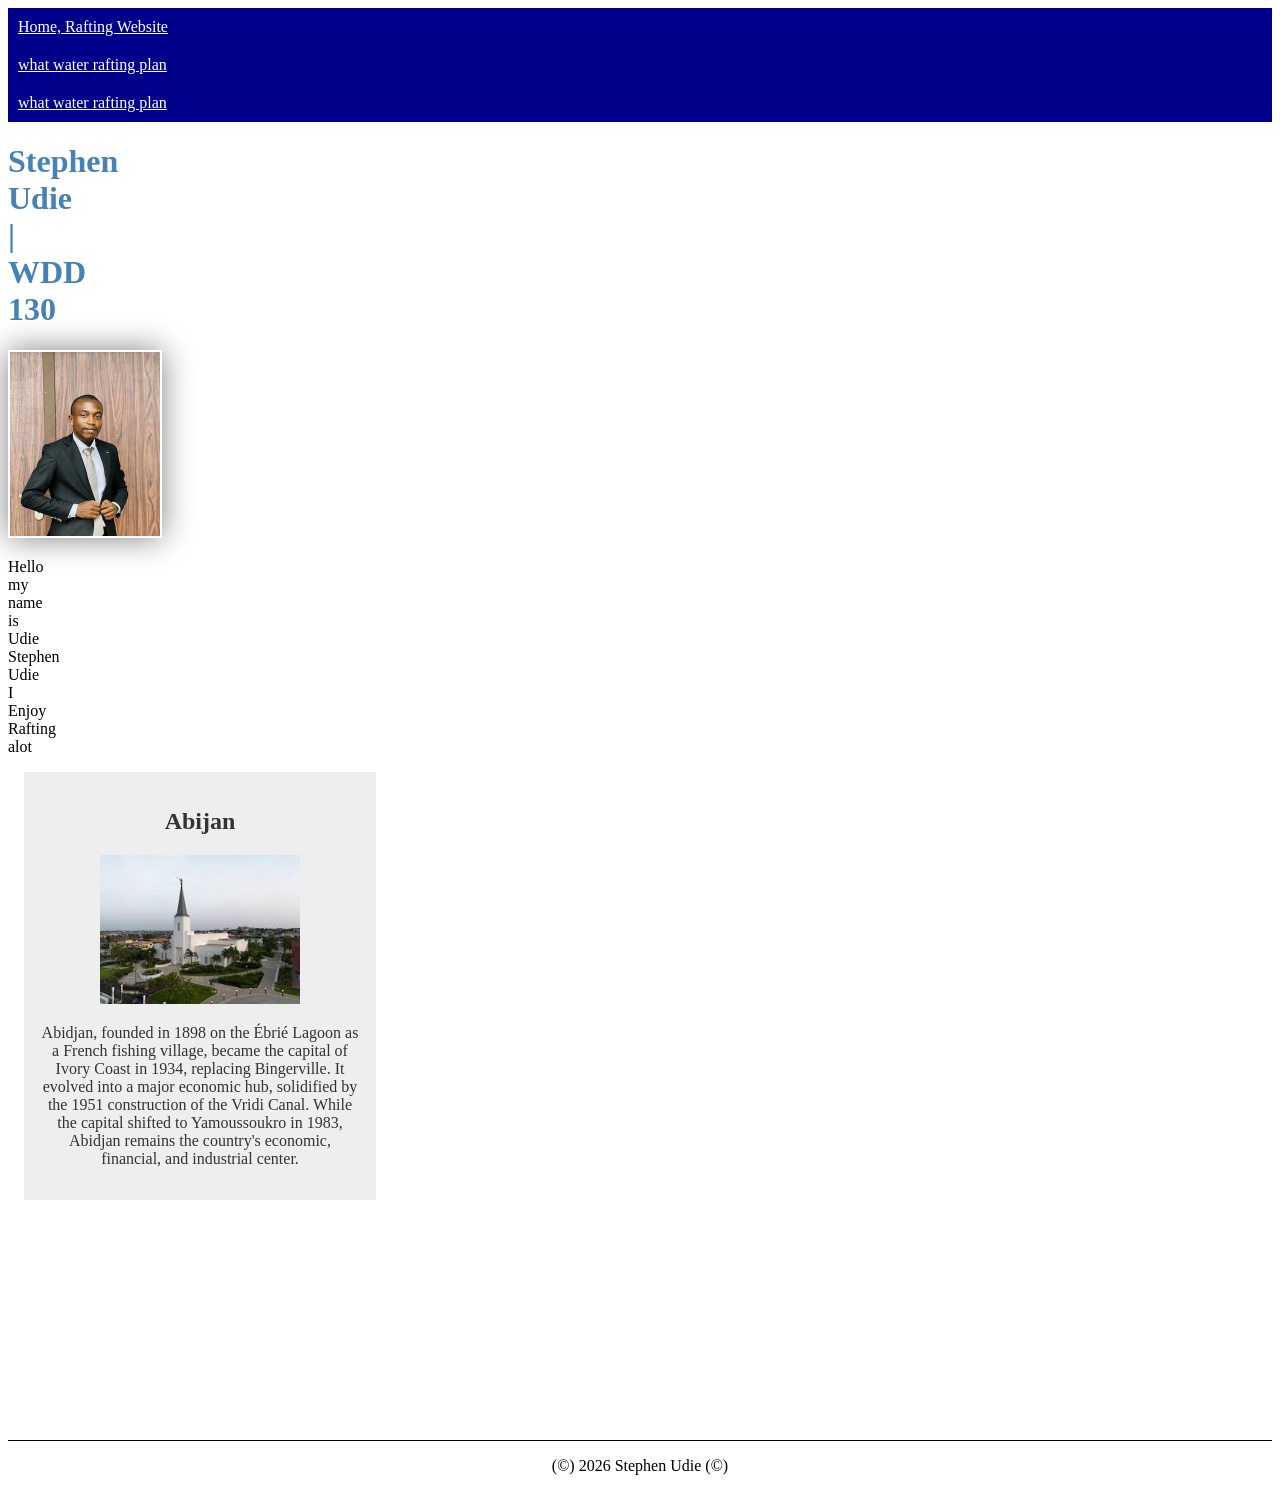
==== index.html @ cb1b7b2d "udie" ====
<!DOCTYPE html>
<html lang="en">

<head>
    <meta charset="UTF-8">
    <meta name="viewport" content="width=device-width, initial-scale=1.0">
    <title> Stephen Udie | WDD </title>
    <meta name="author" content="Stephen Udie">
    <meta name="description" content="Stephen Udie's BYU Idaho WDD 130 course home page">
    <link rel="stylesheet" href="styles/styles.css">
</head>

<body>
    <header>
        <nav>
            <a href="wwr">Home, Rafting Website</a>
            <a href="wwr/site-plan-rafting.html">what water rafting plan</a>
            <a href="wwr/site-plan-rafting.html">what water rafting plan</a>
        </nav>
    </header>
    <main>
        <h1>Stephen Udie | WDD 130</h1>
        <img src="images/profile.jpg" alt="Hello my name is Stephen Udie" width="200">
        <p>Hello my name is Udie Stephen Udie I Enjoy Rafting alot</p>
    </main>
    <aside>
        <h2>Abijan</h2>
        <img src="images/abijan.jpg" alt="abijan">
        <p>Abidjan, founded in 1898 on the Ébrié Lagoon as a French fishing village, became the
            capital of Ivory Coast in 1934, replacing Bingerville. It evolved into a major economic
            hub, solidified by the 1951 construction of the Vridi Canal. While the capital shifted
            to Yamoussoukro in 1983, Abidjan remains the country's economic, financial, and
            industrial center. </p>
    </aside>
    <footer>
        <p> (©) 2026 Stephen Udie (©)</p>
    </footer>
</body>

</html>
---- styles/styles.css ----
nav {
    background-color: darkblue;
    padding: 10;
}

nav a {
    color: white;
    display: block;
    padding: 20;
}

h1 {
    color: steelblue;
}

main img {
    width: 150px;
    height: auto;
    border: 1px;
    padding: 2px;
    box-shadow: 0 0 30px gray;
}

nav a {
    color: white;
    padding: 10px;
    display: block;
}

main {
    max-width: 0;
}

p {
    padding: 0;
}

aside {
    width: 20em;
    margin: 1em;
    border: ipx solid rgba(0, 0, 0, 0.2);
    /*why us rgba instead of hex here? */
    padding: 1em;
    background-color: #eee;
    color: #333;
    text-align: center;
}

aside img {
    width: 200px;
    height: auto;
}

p {
    padding: 0;
}

footer {
    margin-top: 15em;
    border-top: 1px solid #000;
    text-align: center;
}
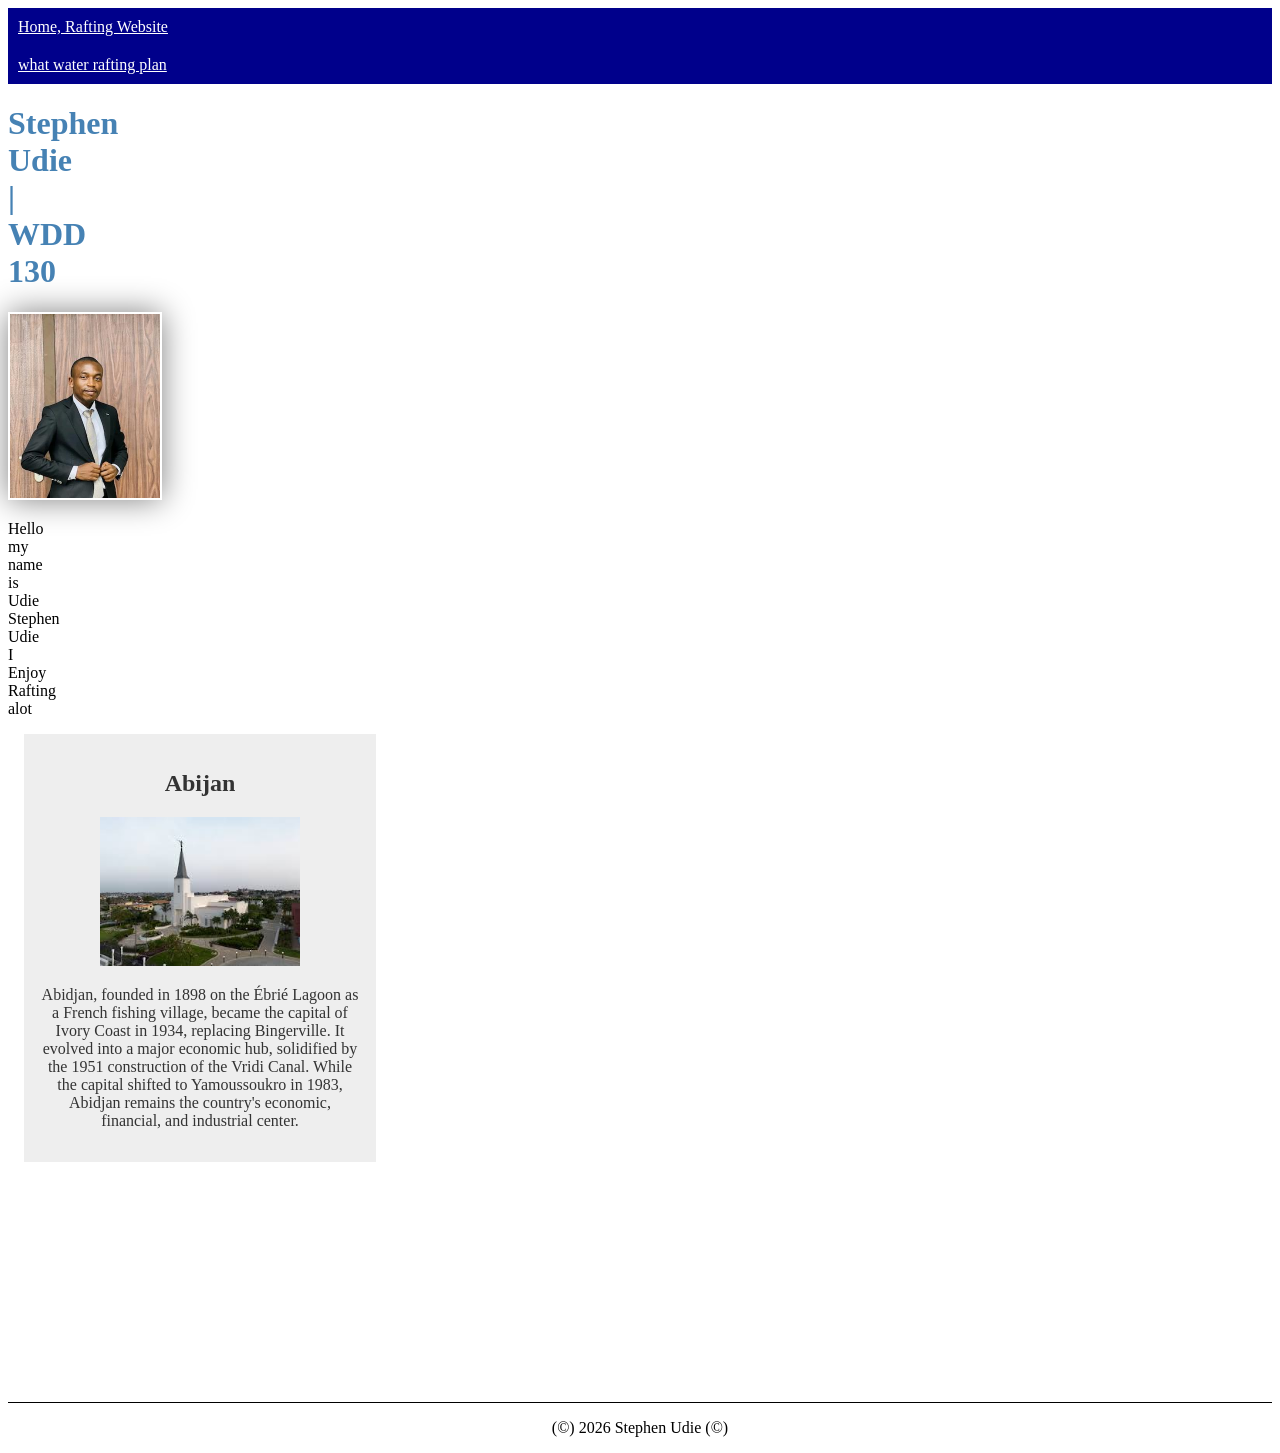
==== commit 367a5153: "udie" ====
--- a/index.html
+++ b/index.html
@@ -4,9 +4,10 @@
 <head>
     <meta charset="UTF-8">
     <meta name="viewport" content="width=device-width, initial-scale=1.0">
-    <title> Stephen Udie | WDD </title>
+    <title> Stephen Udie WDD 130 </title>
     <meta name="author" content="Stephen Udie">
-    <meta name="description" content="Stephen Udie's BYU Idaho WDD 130 course home page">
+    <meta name="description"
+      content="udie Stephen Udie's BYU Idaho student WDD 130 course home page">
     <link rel="stylesheet" href="styles/styles.css">
 </head>
 
@@ -15,7 +16,7 @@
         <nav>
             <a href="wwr">Home, Rafting Website</a>
             <a href="wwr/site-plan-rafting.html">what water rafting plan</a>
-            <a href="wwr/site-plan-rafting.html">what water rafting plan</a>
+
         </nav>
     </header>
     <main>
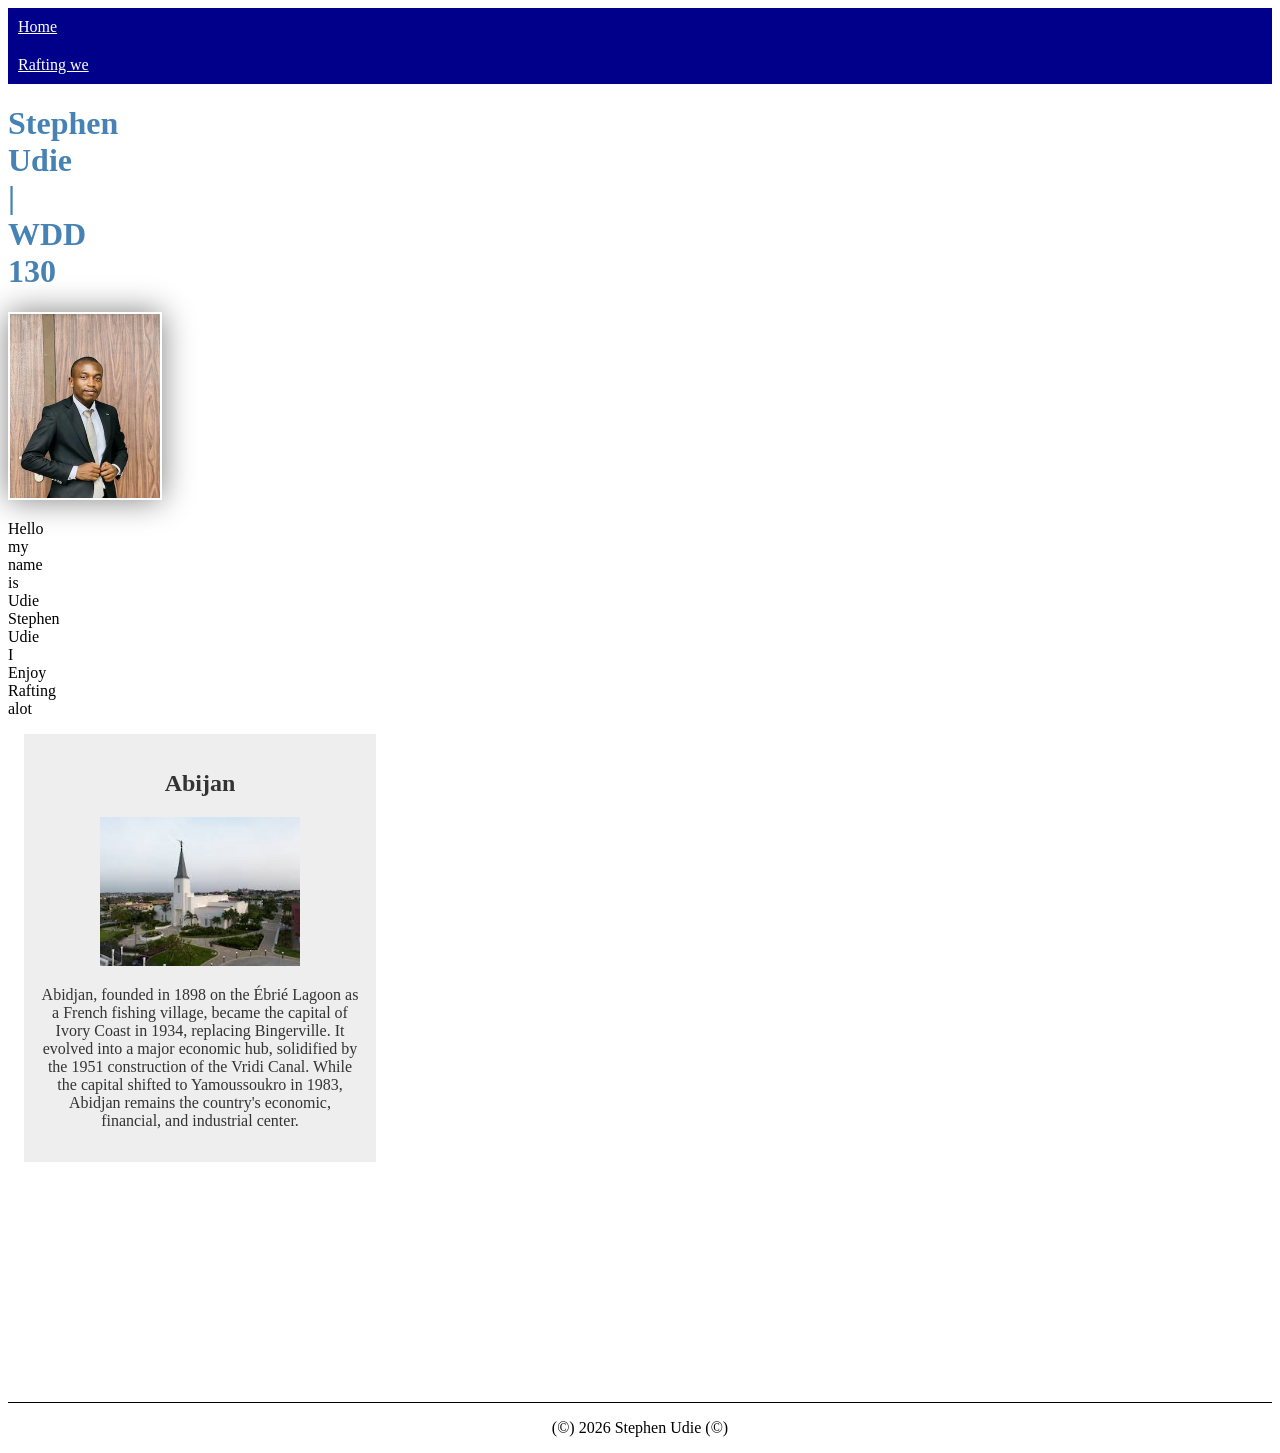
==== commit 07ecf93e: "fr" ====
--- a/index.html
+++ b/index.html
@@ -14,8 +14,8 @@
 <body>
     <header>
         <nav>
-            <a href="wwr">Home, Rafting Website</a>
-            <a href="wwr/site-plan-rafting.html">what water rafting plan</a>
+            <a href="#">Home</a>
+            <a href="wwr/.">Rafting we</a>
 
         </nav>
     </header>
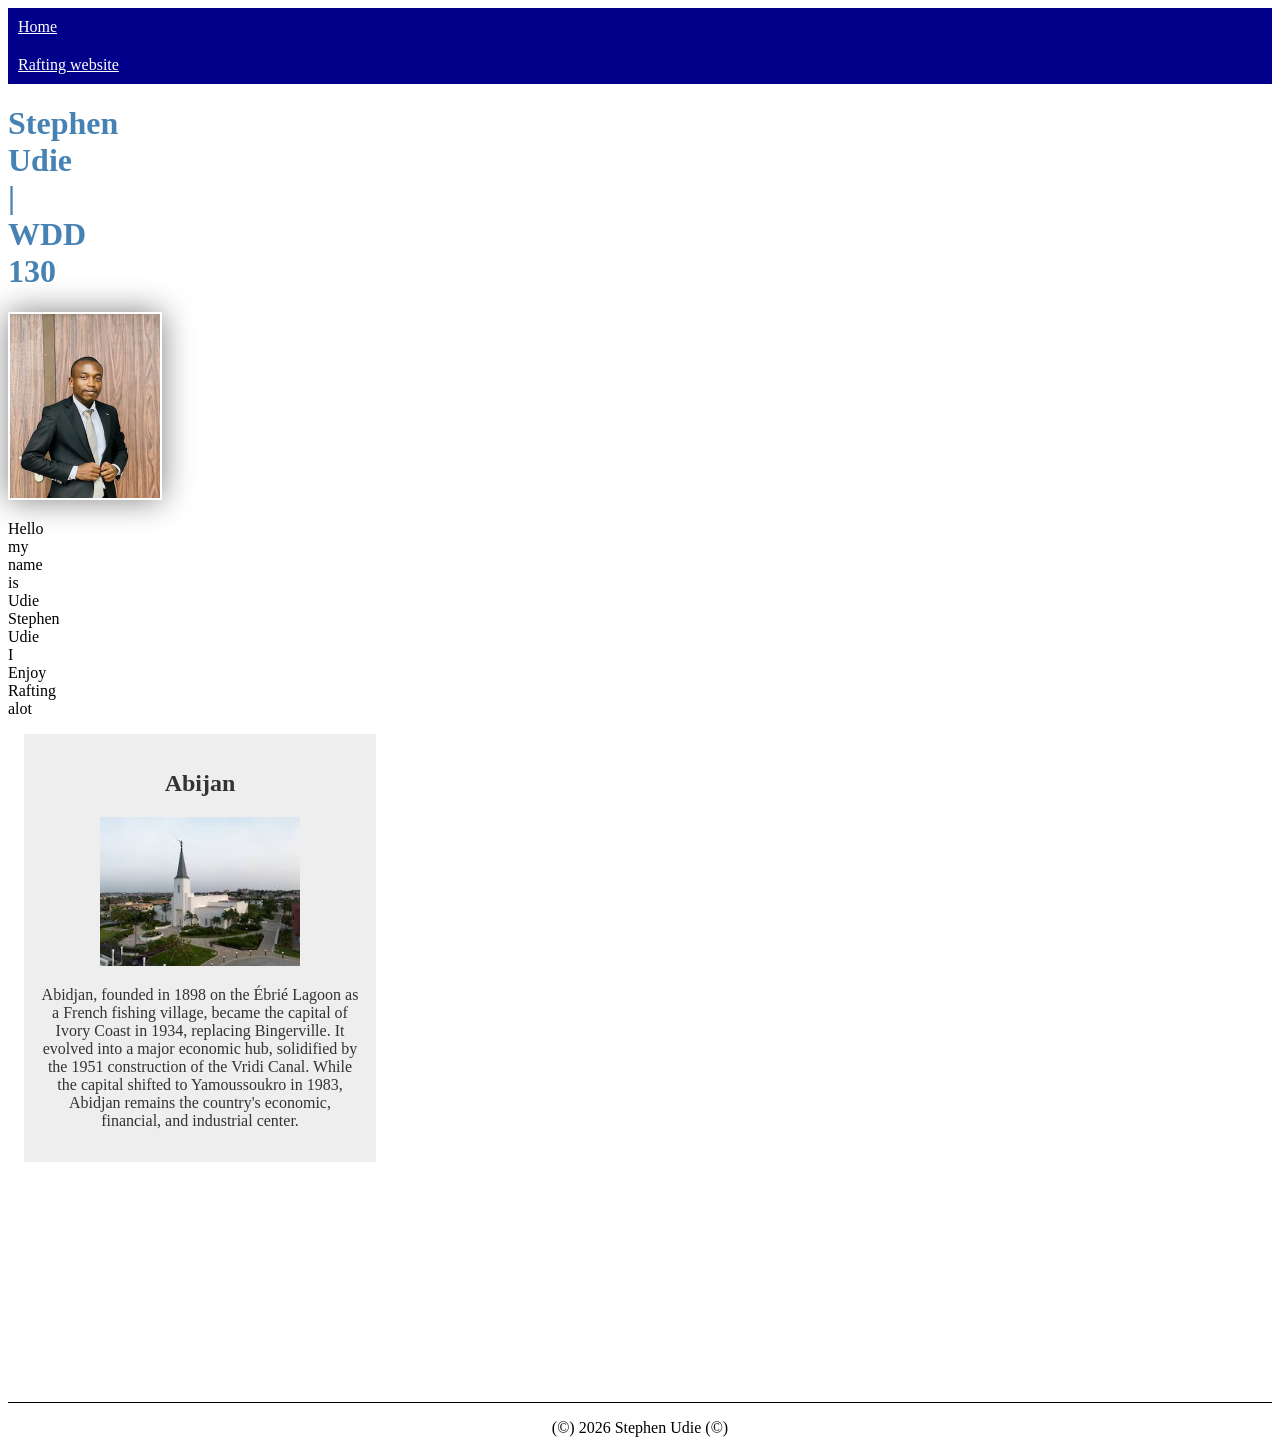
==== commit dd0d2f15: "er" ====
--- a/index.html
+++ b/index.html
@@ -15,7 +15,7 @@
     <header>
         <nav>
             <a href="#">Home</a>
-            <a href="wwr/.">Rafting we</a>
+            <a href="wwr/.">Rafting website</a>
 
         </nav>
     </header>
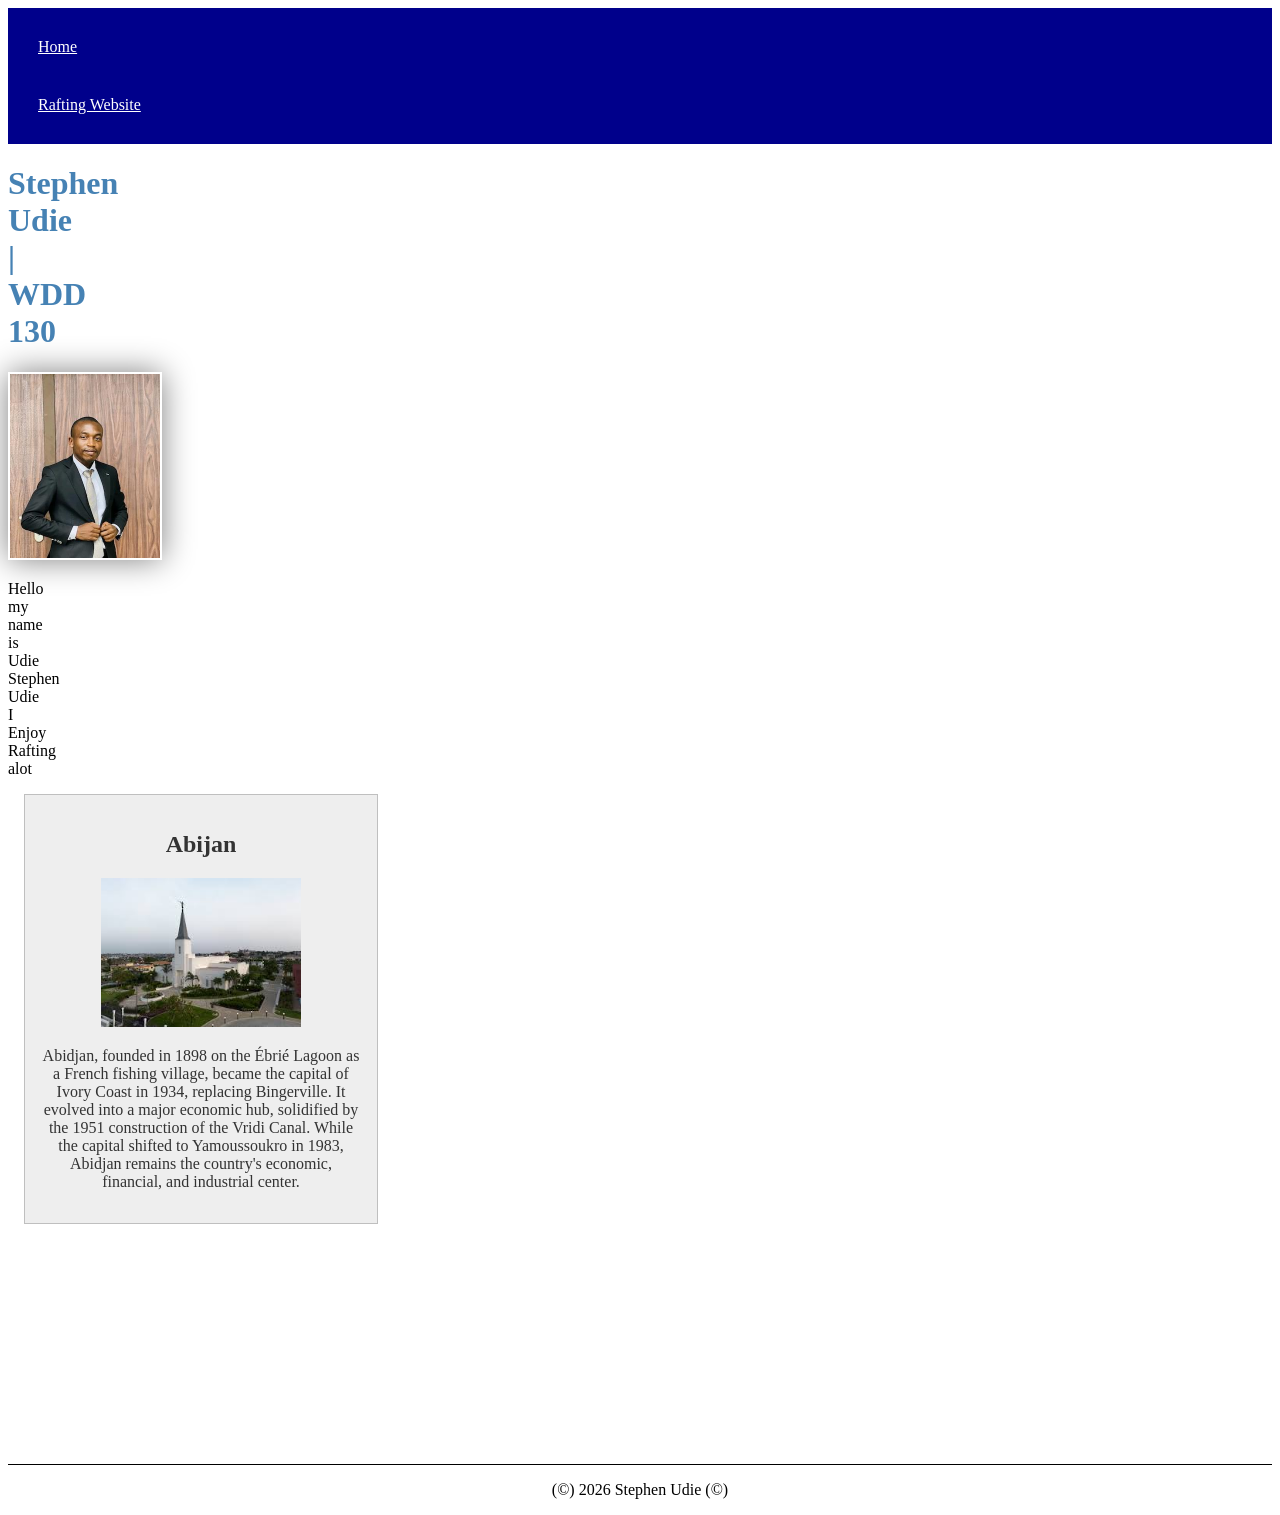
==== commit 62722dc6: "frtg" ====
--- a/index.html
+++ b/index.html
@@ -15,7 +15,7 @@
     <header>
         <nav>
             <a href="#">Home</a>
-            <a href="wwr/.">Rafting website</a>
+            <a href="wwr/">Rafting Website</a>
 
         </nav>
     </header>
--- a/styles/styles.css
+++ b/styles/styles.css
@@ -1,12 +1,6 @@
 nav {
     background-color: darkblue;
-    padding: 10;
-}
-
-nav a {
-    color: white;
-    display: block;
-    padding: 20;
+    padding: 10px;
 }
 
 h1 {
@@ -23,7 +17,7 @@
 
 nav a {
     color: white;
-    padding: 10px;
+    padding: 20px;
     display: block;
 }
 
@@ -38,7 +32,7 @@
 aside {
     width: 20em;
     margin: 1em;
-    border: ipx solid rgba(0, 0, 0, 0.2);
+    border: 1px solid rgba(0, 0, 0, 0.2);
     /*why us rgba instead of hex here? */
     padding: 1em;
     background-color: #eee;
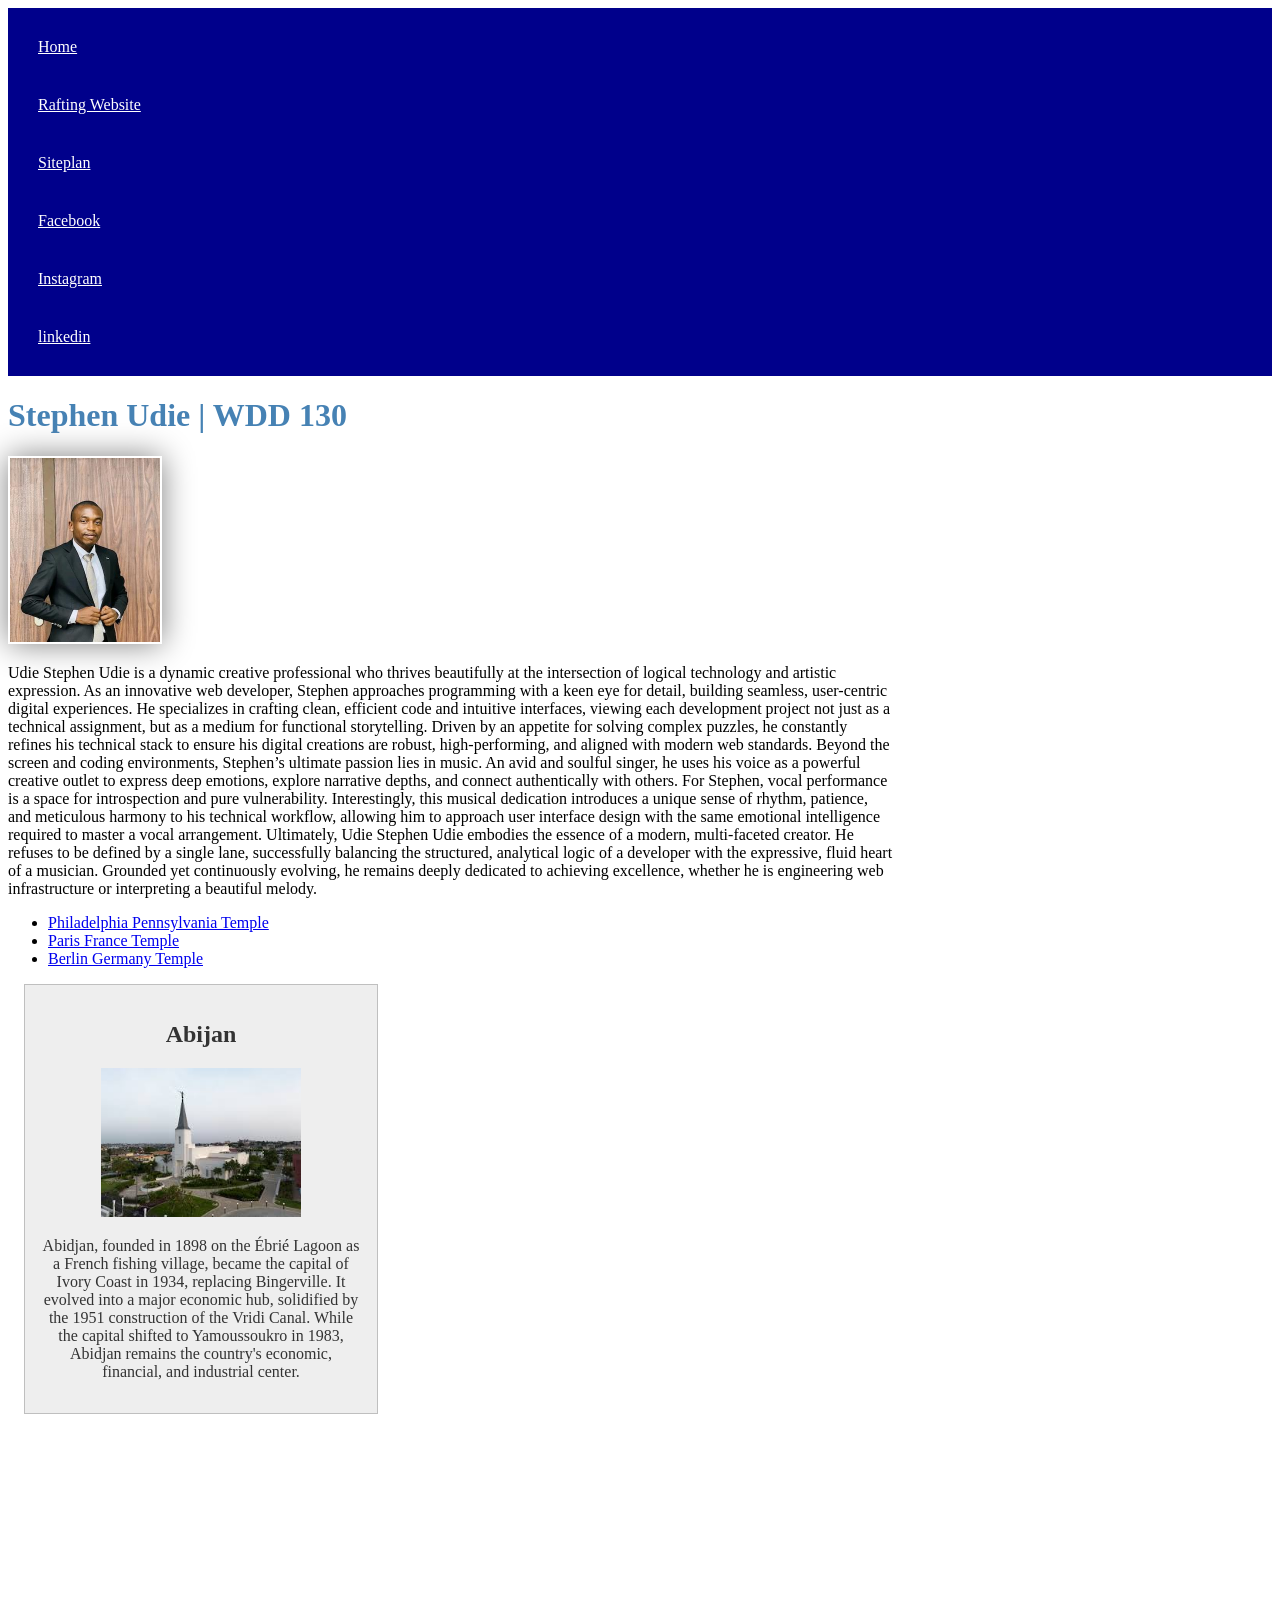
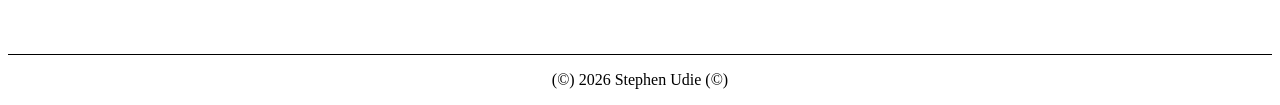
==== commit 6933c213: "site" ====
--- a/index.html
+++ b/index.html
@@ -9,6 +9,11 @@
     <meta name="description"
       content="udie Stephen Udie's BYU Idaho student WDD 130 course home page">
     <link rel="stylesheet" href="styles/styles.css">
+    <link rel="preconnect" href="https://fonts.googleapis.com">
+    <link rel="preconnect" href="https://fonts.gstatic.com" crossorigin>
+    <link
+      href="https://fonts.googleapis.com/css2?family=Roboto:ital,wght@0,100..900;1,100..900&display=swap"
+      rel="stylesheet">
 </head>
 
 <body>
@@ -16,13 +21,46 @@
         <nav>
             <a href="#">Home</a>
             <a href="wwr/">Rafting Website</a>
+            <a href="https://steveudie1.github.io/wdd130/wwr/about.html">Siteplan</a>
+            <a href="https://web.facebook.com/steveudie">Facebook</a>
+            <a href="https://www.instagram.com/udiesteve_travel/">Instagram</a>
+            <a href="https://www.linkedin.com/in/stephen-udie-879804367">linkedin</a>
 
         </nav>
     </header>
     <main>
         <h1>Stephen Udie | WDD 130</h1>
         <img src="images/profile.jpg" alt="Hello my name is Stephen Udie" width="200">
-        <p>Hello my name is Udie Stephen Udie I Enjoy Rafting alot</p>
+        <p>Udie Stephen Udie is a dynamic creative professional who thrives beautifully at the
+            intersection of logical technology and artistic expression. As an innovative web
+            developer, Stephen approaches programming with a keen eye for detail, building seamless,
+            user-centric digital experiences. He specializes in crafting clean, efficient code and
+            intuitive interfaces, viewing each development project not just as a technical
+            assignment, but as a medium for functional storytelling. Driven by an appetite for
+            solving complex puzzles, he constantly refines his technical stack to ensure his digital
+            creations are robust, high-performing, and aligned with modern web standards.
+
+            Beyond the screen and coding environments, Stephen’s ultimate passion lies in music. An
+            avid and soulful singer, he uses his voice as a powerful creative outlet to express deep
+            emotions, explore narrative depths, and connect authentically with others. For Stephen,
+            vocal performance is a space for introspection and pure vulnerability. Interestingly,
+            this musical dedication introduces a unique sense of rhythm, patience, and meticulous
+            harmony to his technical workflow, allowing him to approach user interface design with
+            the same emotional intelligence required to master a vocal arrangement.
+
+            Ultimately, Udie Stephen Udie embodies the essence of a modern, multi-faceted creator.
+            He refuses to be defined by a single lane, successfully balancing the structured,
+            analytical logic of a developer with the expressive, fluid heart of a musician. Grounded
+            yet continuously evolving, he remains deeply dedicated to achieving excellence, whether
+            he is engineering web infrastructure or interpreting a beautiful melody.</p>
+        <ul class="box indent">
+            <li><a href="https://www.churchofjesuschrist.org/temple/details/philadelphia-pennsylvania-temple"
+                  target="_blank">Philadelphia Pennsylvania Temple</a></li>
+            <li><a href="https://www.churchofjesuschrist.org/temple/details/paris-france-temple"
+                  target="_blank">Paris France Temple</a></li>
+            <li><a href="https://www.churchofjesuschrist.org/temple/details/lima-peru-los-olivos-temple"
+                  target="_blank">Berlin Germany Temple</a></li>
+        </ul>
     </main>
     <aside>
         <h2>Abijan</h2>
--- a/styles/styles.css
+++ b/styles/styles.css
@@ -22,7 +22,7 @@
 }
 
 main {
-    max-width: 0;
+    max-width: 70%;
 }
 
 p {
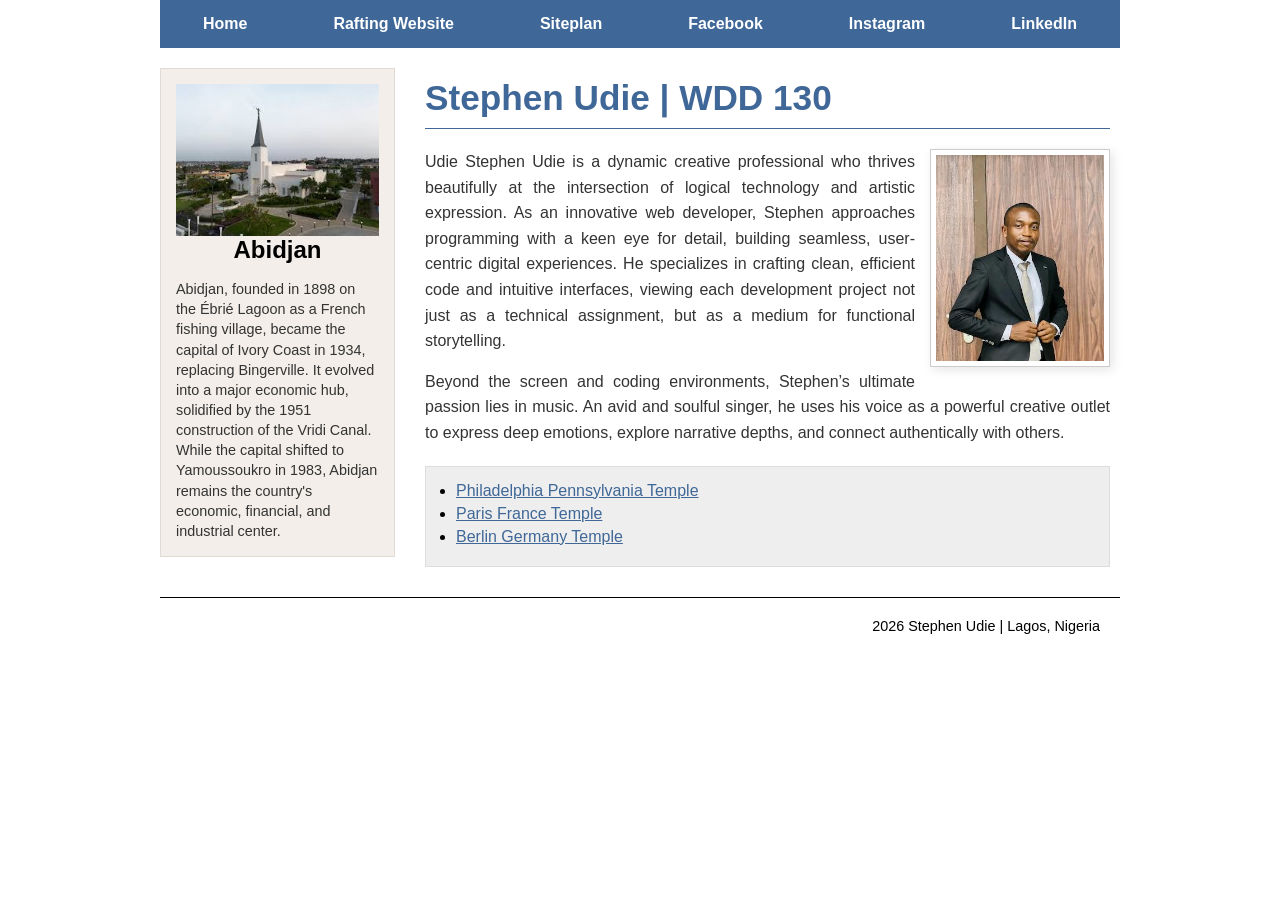
==== commit c3bae81a: "con" ====
--- a/index.html
+++ b/index.html
@@ -4,11 +4,10 @@
 <head>
     <meta charset="UTF-8">
     <meta name="viewport" content="width=device-width, initial-scale=1.0">
-    <title> Stephen Udie WDD 130 </title>
+    <title>Stephen Udie | WDD 130</title>
     <meta name="author" content="Stephen Udie">
-    <meta name="description"
-      content="udie Stephen Udie's BYU Idaho student WDD 130 course home page">
-    <link rel="stylesheet" href="styles/styles.css">
+    <meta name="description" content="Stephen Udie's BYU Idaho student WDD 130 course home page">
+    <link rel="stylesheet" href="styles/styys.css">
     <link rel="preconnect" href="https://fonts.googleapis.com">
     <link rel="preconnect" href="https://fonts.gstatic.com" crossorigin>
     <link
@@ -24,55 +23,54 @@
             <a href="https://steveudie1.github.io/wdd130/wwr/about.html">Siteplan</a>
             <a href="https://web.facebook.com/steveudie">Facebook</a>
             <a href="https://www.instagram.com/udiesteve_travel/">Instagram</a>
-            <a href="https://www.linkedin.com/in/stephen-udie-879804367">linkedin</a>
-
+            <a href="https://www.linkedin.com/in/stephen-udie-879804367">LinkedIn</a>
         </nav>
     </header>
-    <main>
-        <h1>Stephen Udie | WDD 130</h1>
-        <img src="images/profile.jpg" alt="Hello my name is Stephen Udie" width="200">
-        <p>Udie Stephen Udie is a dynamic creative professional who thrives beautifully at the
-            intersection of logical technology and artistic expression. As an innovative web
-            developer, Stephen approaches programming with a keen eye for detail, building seamless,
-            user-centric digital experiences. He specializes in crafting clean, efficient code and
-            intuitive interfaces, viewing each development project not just as a technical
-            assignment, but as a medium for functional storytelling. Driven by an appetite for
-            solving complex puzzles, he constantly refines his technical stack to ensure his digital
-            creations are robust, high-performing, and aligned with modern web standards.
 
-            Beyond the screen and coding environments, Stephen’s ultimate passion lies in music. An
-            avid and soulful singer, he uses his voice as a powerful creative outlet to express deep
-            emotions, explore narrative depths, and connect authentically with others. For Stephen,
-            vocal performance is a space for introspection and pure vulnerability. Interestingly,
-            this musical dedication introduces a unique sense of rhythm, patience, and meticulous
-            harmony to his technical workflow, allowing him to approach user interface design with
-            the same emotional intelligence required to master a vocal arrangement.
+    <div class="grid">
+        <aside class="box">
+            <div class="image-container">
+                <img src="images/abijan.jpg" alt="Abidjan, Ivory Coast">
+                <h1>Abidjan</h1>
+            </div>
+            <p>Abidjan, founded in 1898 on the Ébrié Lagoon as a French fishing village, became the
+                capital of Ivory Coast in 1934, replacing Bingerville. It evolved into a major
+                economic hub, solidified by the 1951 construction of the Vridi Canal. While the
+                capital shifted to Yamoussoukro in 1983, Abidjan remains the country's economic,
+                financial, and industrial center.</p>
+        </aside>
 
-            Ultimately, Udie Stephen Udie embodies the essence of a modern, multi-faceted creator.
-            He refuses to be defined by a single lane, successfully balancing the structured,
-            analytical logic of a developer with the expressive, fluid heart of a musician. Grounded
-            yet continuously evolving, he remains deeply dedicated to achieving excellence, whether
-            he is engineering web infrastructure or interpreting a beautiful melody.</p>
-        <ul class="box indent">
-            <li><a href="https://www.churchofjesuschrist.org/temple/details/philadelphia-pennsylvania-temple"
-                  target="_blank">Philadelphia Pennsylvania Temple</a></li>
-            <li><a href="https://www.churchofjesuschrist.org/temple/details/paris-france-temple"
-                  target="_blank">Paris France Temple</a></li>
-            <li><a href="https://www.churchofjesuschrist.org/temple/details/lima-peru-los-olivos-temple"
-                  target="_blank">Berlin Germany Temple</a></li>
-        </ul>
-    </main>
-    <aside>
-        <h2>Abijan</h2>
-        <img src="images/abijan.jpg" alt="abijan">
-        <p>Abidjan, founded in 1898 on the Ébrié Lagoon as a French fishing village, became the
-            capital of Ivory Coast in 1934, replacing Bingerville. It evolved into a major economic
-            hub, solidified by the 1951 construction of the Vridi Canal. While the capital shifted
-            to Yamoussoukro in 1983, Abidjan remains the country's economic, financial, and
-            industrial center. </p>
-    </aside>
+
+        <main>
+            <h1>Stephen Udie | WDD 130</h1>
+            <hr> <img src="images/profile.jpg" alt="Hello my name is Stephen Udie">
+
+            <p>Udie Stephen Udie is a dynamic creative professional who thrives beautifully at the
+                intersection of logical technology and artistic expression. As an innovative web
+                developer, Stephen approaches programming with a keen eye for detail, building
+                seamless, user-centric digital experiences. He specializes in crafting clean,
+                efficient code and intuitive interfaces, viewing each development project not just
+                as a technical assignment, but as a medium for functional storytelling.</p>
+
+            <p>Beyond the screen and coding environments, Stephen’s ultimate passion lies in music.
+                An avid and soulful singer, he uses his voice as a powerful creative outlet to
+                express deep emotions, explore narrative depths, and connect authentically with
+                others.</p>
+
+            <ul class="temple-links">
+                <li><a href="https://www.churchofjesuschrist.org/temple/details/philadelphia-pennsylvania-temple"
+                      target="_blank">Philadelphia Pennsylvania Temple</a></li>
+                <li><a href="https://www.churchofjesuschrist.org/temple/details/paris-france-temple"
+                      target="_blank">Paris France Temple</a></li>
+                <li><a href="https://www.churchofjesuschrist.org/temple/details/lima-peru-los-olivos-temple"
+                      target="_blank">Berlin Germany Temple</a></li>
+            </ul>
+        </main>
+
+
+    </div>
     <footer>
-        <p> (©) 2026 Stephen Udie (©)</p>
+        <p> 2026 Stephen Udie | Lagos, Nigeria</p>
     </footer>
 </body>
 
--- a/styles/styys.css
+++ b/styles/styys.css
@@ -0,0 +1,154 @@
+/* Base Reset */
+* {
+    margin: 0;
+    padding: 0;
+    box-sizing: border-box;
+}
+
+body {
+    font-size: 16px;
+    font-family: Roboto, Arial, sans-serif;
+    background-color: #fff;
+}
+
+/* Header & Navigation */
+header,
+.grid,
+footer {
+    max-width: 960px;
+    /* Slightly wider to easily accommodate both columns */
+    margin: 0 auto;
+}
+
+nav {
+    background-color: #3f6797;
+    /* Blue tone matching the image banner */
+    display: flex;
+    justify-content: space-around;
+    align-items: center;
+}
+
+nav a {
+    color: white;
+    text-decoration: none;
+    padding: 15px 20px;
+    display: block;
+    font-weight: bold;
+}
+
+/* --- THE MAIN GRID LAYOUT --- */
+.grid {
+    display: grid;
+    grid-template-columns: 1fr 3fr;
+    /* Left column is 1 part, right column is 2 parts */
+    gap: 20px;
+    margin-top: 20px;
+    margin-bottom: 20px;
+    align-items: start;
+    /* Keeps items snapped to the top */
+}
+
+/* Left Sidebar (Aside Card) */
+aside.box {
+    background-color: #f3eee9;
+    /* Soft off-white background matching the image */
+    border: 1px solid #e0dcd5;
+    padding: 15px;
+    text-align: center;
+}
+
+.image-container {
+    position: relative;
+    display: inline-block;
+    width: 100%;
+}
+
+aside img {
+    width: 100%;
+    height: auto;
+    display: block;
+}
+
+/* Heading overlaid on the sidebar image */
+aside h2 {
+    position: absolute;
+    top: 20px;
+    left: 50%;
+    transform: translateX(-50%);
+    color: black;
+    font-size: 2rem;
+    background-color: rgba(255, 255, 255, 0.7);
+    /* Optional background banner for readability */
+    padding: 2px 15px;
+}
+
+aside p {
+    font-size: 0.9rem;
+    line-height: 1.4;
+    color: #333;
+    text-align: left;
+    margin-top: 15px;
+}
+
+/* Right Content Area (Main) */
+main {
+    padding: 10px;
+}
+
+main h1 {
+    color: #3f6797;
+    font-size: 2.2rem;
+    margin-bottom: 10px;
+}
+
+hr {
+    border: 0;
+    border-top: 1px solid #3f6797;
+    margin-bottom: 20px;
+}
+
+/* Profile Image Floated Right inside Main Text */
+main img {
+    width: 180px;
+    height: auto;
+    float: right;
+    margin: 0 0 15px 15px;
+    border: 1px solid #ccc;
+    padding: 5px;
+    background: #fff;
+    box-shadow: 3px 3px 10px rgba(0, 0, 0, 0.1);
+}
+
+main p {
+    line-height: 1.6;
+    color: #333;
+    margin-bottom: 15px;
+    text-align: justify;
+}
+
+/* Temple Links Box */
+.temple-links {
+    background-color: #eee;
+    padding: 15px 30px;
+    list-style-type: disc;
+    margin-top: 20px;
+    border: 1px solid #ddd;
+}
+
+.temple-links li {
+    margin-bottom: 5px;
+}
+
+.temple-links a {
+    color: #3f6797;
+    text-decoration: underline;
+}
+
+/* Footer Section */
+footer {
+    text-align: right;
+    padding: 20px;
+    border-top: 1px solid #000;
+    margin-top: 20px;
+    font-size: 0.9rem;
+}
